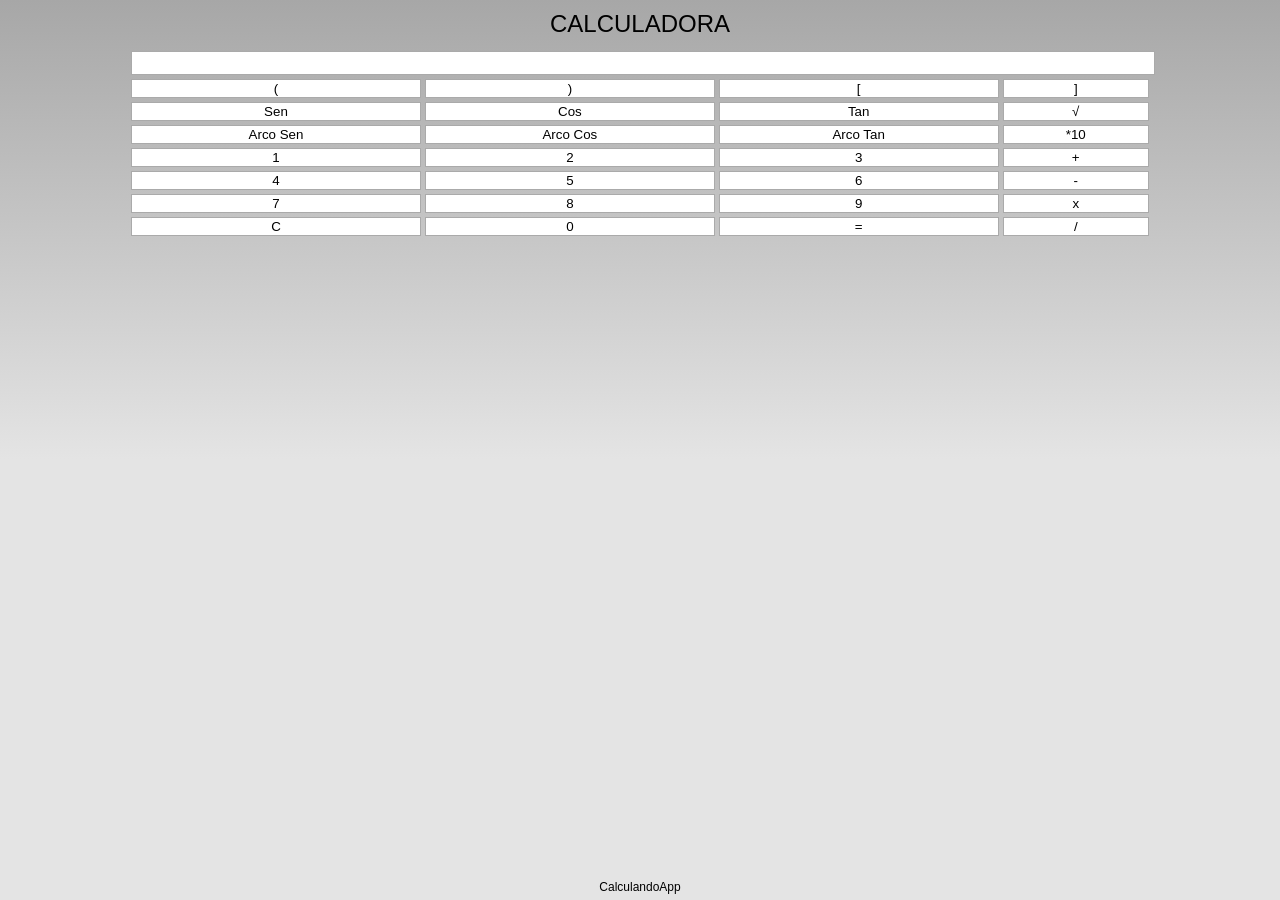
==== index.html @ 92d2edb2 "Mudança de Pasta" ====
<!DOCTYPE html>
<html lang="pt-br">
  <head>
    <meta charset="utf-8" />
    <meta name="format-detection" content="telephone=no" />
    <!-- WARNING: for iOS 7, remove the width=device-width and height=device-height attributes. See https://issues.apache.org/jira/browse/CB-4323 -->
    <meta name="viewport" content="user-scalable=no, initial-scale=1, maximum-scale=1, minimum-scale=1, width=device-width, height=device-height, target-densitydpi=device-dpi" />
    <link rel="stylesheet" type="text/css" href="css/index.css" />
    <title>CalculandoApp</title>
  </head>
  <body>
    <div id="principal">
      <h1>Calculadora</h1>
      <div id="calc">
        <form name="Calculadora">
          <table>
            <tr>
              <td colspan="4">
                <input type="text"  name="resultado" id="resultado" class="operacoes" onchange="Calculadora.resultado.value = ''">
              </td>
            </tr>
            <tr>
              <td><input type="button" class="operacoes" value="(" onClick="parD()"></td>
              <td><input type="button" class="operacoes" value=")" onClick="parE()"></td>
              <td><input type="button" class="operacoes" value="[" onClick="colD()"></td>
              <td><input type="button" class="operacoes" value="]" onClick="colE()"></td>
            </tr>
            <tr>
              <td><input type="button" class="operacoes" value="Sen" onclick="seno()"></td>
              <td><input type="button" class="operacoes" value="Cos" onclick="coss()"></td>
              <td><input type="button" class="operacoes" value="Tan" onclick="tang()"></td>
              <td><input type="button" class="operacoes" value="√" onclick="raiz()"></td>
            </tr>
            <tr>
              <td><input type="button" class="operacoes" value="Arco Sen" onclick="asen()" title="Arco Sen"></td>
              <td><input type="button" class="operacoes" value="Arco Cos" onclick="acos()" title="Arco Cos"></td>
              <td><input type="button" class="operacoes" value="Arco Tan" onclick="atan()" title="Arco Tan"></td>
              <td><input type="button" class="operacoes" value="*10" onclick="potn()"></td>
            </tr>
            <tr>
              <td><input type="button" class="operacoes" value="1" onClick="num1()"></td>
              <td><input type="button" class="operacoes" value="2" onClick="num2()"></td>
              <td><input type="button" class="operacoes" value="3" onClick="num3()"></td>
              <td><input type="button" class="operacoes" value="+" onClick="soma()"></td>
            </tr>
            <tr>
              <td><input type="button" class="operacoes" value="4" onClick="num4()"></td>
              <td><input type="button" class="operacoes" value="5" onClick="num5()"></td>
              <td><input type="button" class="operacoes" value="6" onClick="num6()"></td>
              <td><input type="button" class="operacoes" value="-" onClick="menos()"></td>
            </tr>
            <tr>
              <td><input type="button" class="operacoes" value="7" onClick="num7()"></td>
              <td><input type="button" class="operacoes" value="8" onClick="num8()"></td>
              <td><input type="button" class="operacoes" value="9" onClick="num9()"></td>
              <td><input type="button" class="operacoes" value="x" onClick="vezes()"></td>
            </tr>
            <tr>
              <td><input type="button" class="operacoes" value="C" onClick="limpa()"></td>
              <td><input type="button" class="operacoes" value="0" onClick="num0()"></td>
              <td><input type="button" class="operacoes" value="=" onClick="igual()"></td>
              <td><input type="button" class="operacoes" value="/" onClick="divid()"></td>
            </tr>
          </table>
        </form>
      </div>
    </div>
    <footer>
      <p>CalculandoApp</p>
    </footer>
    <script type="text/javascript" src="phonegap.js"></script>
    <script type="text/javascript" src="js/index.js"></script>
    <script type="text/javascript">
    app.initialize();
    </script>
  </body>
</html>
---- css/index.css ----
* {
  -webkit-tap-highlight-color: rgba(0, 0, 0, 0); /* make transparent link selection, adjust last value opacity 0 to 1.0 */
  border: none;
  margin: 0;
}
body {
  margin: 0;
  padding: 0;
  width: 100%;
  height: 100%;
  background-color: #E4E4E4;
  background-image: linear-gradient(top, #A7A7A7 0%, #E4E4E4 51%);
  background-image: -webkit-linear-gradient(top, #A7A7A7 0%, #E4E4E4 51%);
  background-image: -ms-linear-gradient(top, #A7A7A7 0%, #E4E4E4 51%);
  background-image: -webkit-gradient(
  linear, left top, left bottom, color-stop(0, #A7A7A7), color-stop(0.51, #E4E4E4)
  );
  background-attachment: fixed;
  text-transform: uppercase;
  font-size: 12px;
  font-family: 'HelveticaNeue-Light', 'HelveticaNeue', Helvetica, Arial, sans-serif;
  -webkit-touch-callout: none; /* prevent callout to copy image, etc when tap to hold */
  -webkit-text-size-adjust: none; /* prevent webkit from resizing text to fit */
  -webkit-user-select: none; /* prevent copy paste, to allow, change 'none' to 'text' */
}

/* layout (default) */
#principal {
  width: 100%;
  min-height: 350px;
  margin: 0 auto;
  text-align: center;
}
h1 {
  margin: 10px 0;
  padding: 0;
  text-align: center;
  font-weight: normal;
  font-size: 24px;
}
#resultado {
  width: 100%;
  height: 20px;
}
footer {
  position: absolute;
  bottom: 0;
  width: 100%;
  text-transform: capitalize;
  text-align: center;
  height: 20px;
}
/* Form Campos */
#calc {
  width: 80%;
  margin: 0 auto;
}
.operacoes {
          appearance: none;
     -moz-appearance: none;
  -webkit-appearance: none;
  width: 100%;
  background: #fff;
  border: 1px #aaa solid;

}
table {
  width: 100%;
}
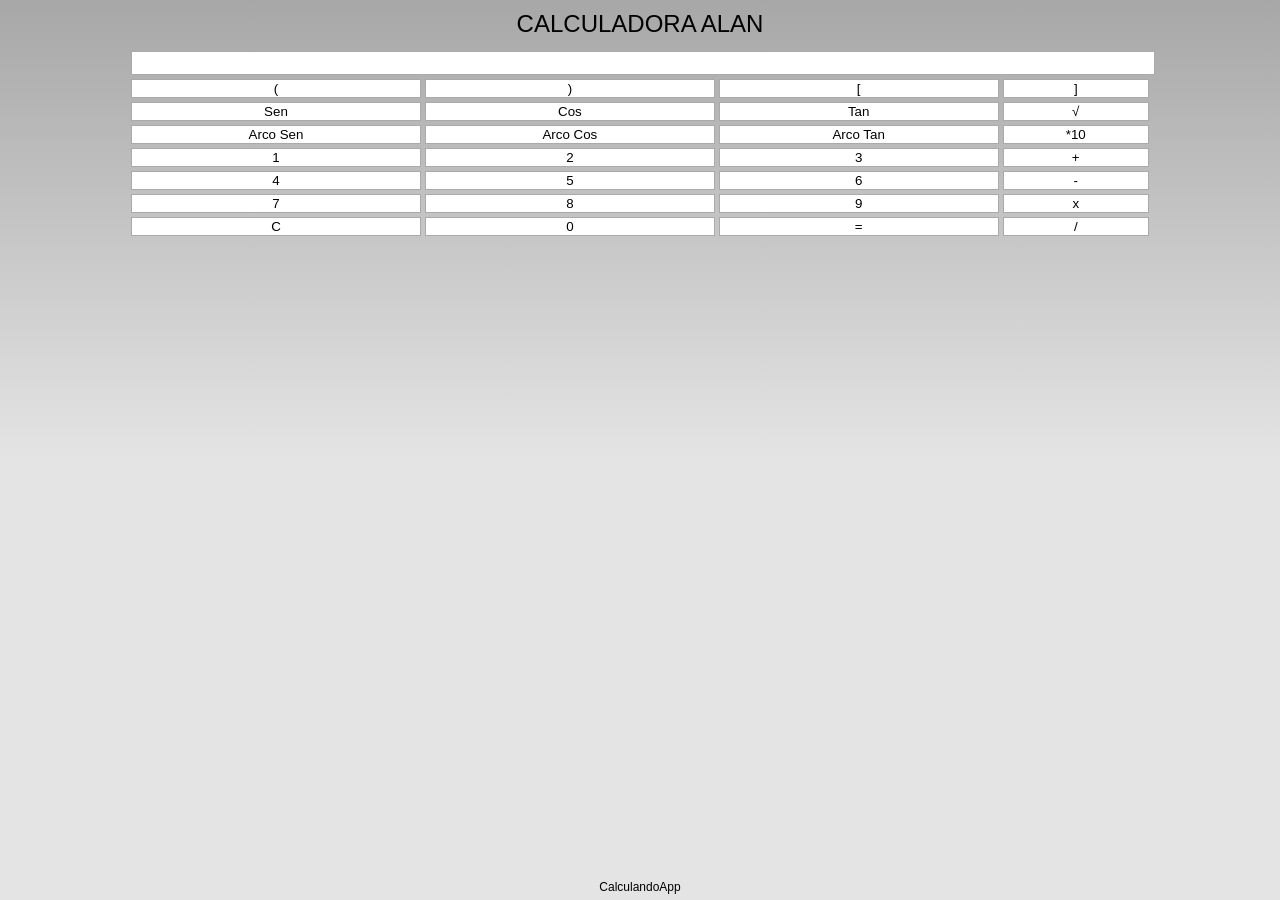
==== commit 44f76b8b: "Commit" ====
--- a/index.html
+++ b/index.html
@@ -10,7 +10,7 @@
   </head>
   <body>
     <div id="principal">
-      <h1>Calculadora</h1>
+      <h1>Calculadora Alan</h1>
       <div id="calc">
         <form name="Calculadora">
           <table>
@@ -74,4 +74,4 @@
     app.initialize();
     </script>
   </body>
-</html>+</html>
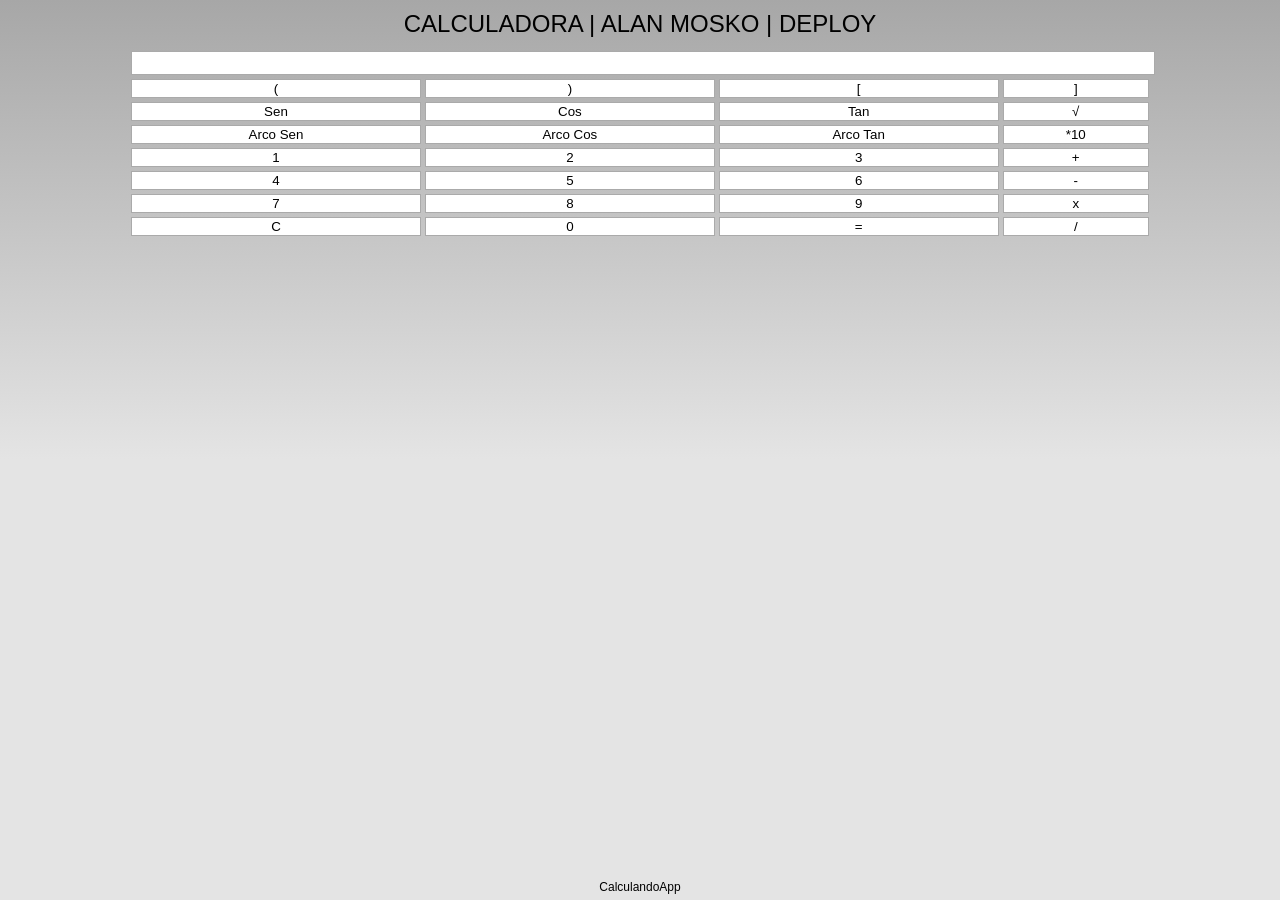
==== commit 220768a3: "Deploy" ====
--- a/index.html
+++ b/index.html
@@ -1,65 +1,121 @@
 <!DOCTYPE html>
 <html lang="pt-br">
   <head>
-    <meta charset="utf-8" />
-    <meta name="format-detection" content="telephone=no" />
+    <meta charset="utf-8"/>
+    <meta name="format-detection" content="telephone=no"/>
     <!-- WARNING: for iOS 7, remove the width=device-width and height=device-height attributes. See https://issues.apache.org/jira/browse/CB-4323 -->
-    <meta name="viewport" content="user-scalable=no, initial-scale=1, maximum-scale=1, minimum-scale=1, width=device-width, height=device-height, target-densitydpi=device-dpi" />
-    <link rel="stylesheet" type="text/css" href="css/index.css" />
+    <meta name="viewport" content="user-scalable=no, initial-scale=1, maximum-scale=1, minimum-scale=1, width=device-width, height=device-height, target-densitydpi=device-dpi"/>
+    <link rel="stylesheet" type="text/css" href="css/index.css"/>
     <title>CalculandoApp</title>
   </head>
   <body>
     <div id="principal">
-      <h1>Calculadora Alan</h1>
+      <h1>Calculadora | Alan Mosko | Deploy</h1>
       <div id="calc">
         <form name="Calculadora">
           <table>
             <tr>
               <td colspan="4">
-                <input type="text"  name="resultado" id="resultado" class="operacoes" onchange="Calculadora.resultado.value = ''">
+                <input type="text"  name="resultado" id="resultado" class="operacoes" onchange="Calculadora.resultado.value = ''"/>
               </td>
             </tr>
             <tr>
-              <td><input type="button" class="operacoes" value="(" onClick="parD()"></td>
-              <td><input type="button" class="operacoes" value=")" onClick="parE()"></td>
-              <td><input type="button" class="operacoes" value="[" onClick="colD()"></td>
-              <td><input type="button" class="operacoes" value="]" onClick="colE()"></td>
+              <td>
+                <input type="button" class="operacoes" value="(" onClick="parD()"/>
+              </td>
+              <td>
+                <input type="button" class="operacoes" value=")" onClick="parE()"/>
+              </td>
+              <td>
+                <input type="button" class="operacoes" value="[" onClick="colD()"/>
+              </td>
+              <td>
+                <input type="button" class="operacoes" value="]" onClick="colE()"/>
+              </td>
             </tr>
             <tr>
-              <td><input type="button" class="operacoes" value="Sen" onclick="seno()"></td>
-              <td><input type="button" class="operacoes" value="Cos" onclick="coss()"></td>
-              <td><input type="button" class="operacoes" value="Tan" onclick="tang()"></td>
-              <td><input type="button" class="operacoes" value="√" onclick="raiz()"></td>
+              <td>
+                <input type="button" class="operacoes" value="Sen" onclick="seno()"/>
+              </td>
+              <td>
+                <input type="button" class="operacoes" value="Cos" onclick="coss()"/>
+              </td>
+              <td>
+                <input type="button" class="operacoes" value="Tan" onclick="tang()"/>
+              </td>
+              <td>
+                <input type="button" class="operacoes" value="√" onclick="raiz()"/>
+              </td>
             </tr>
             <tr>
-              <td><input type="button" class="operacoes" value="Arco Sen" onclick="asen()" title="Arco Sen"></td>
-              <td><input type="button" class="operacoes" value="Arco Cos" onclick="acos()" title="Arco Cos"></td>
-              <td><input type="button" class="operacoes" value="Arco Tan" onclick="atan()" title="Arco Tan"></td>
-              <td><input type="button" class="operacoes" value="*10" onclick="potn()"></td>
+              <td>
+                <input type="button" class="operacoes" value="Arco Sen" onclick="asen()" title="Arco Sen"/>
+              </td>
+              <td>
+                <input type="button" class="operacoes" value="Arco Cos" onclick="acos()" title="Arco Cos"/>
+              </td>
+              <td>
+                <input type="button" class="operacoes" value="Arco Tan" onclick="atan()" title="Arco Tan"/>
+              </td>
+              <td>
+                <input type="button" class="operacoes" value="*10" onclick="potn()"/>
+              </td>
             </tr>
             <tr>
-              <td><input type="button" class="operacoes" value="1" onClick="num1()"></td>
-              <td><input type="button" class="operacoes" value="2" onClick="num2()"></td>
-              <td><input type="button" class="operacoes" value="3" onClick="num3()"></td>
-              <td><input type="button" class="operacoes" value="+" onClick="soma()"></td>
+              <td>
+                <input type="button" class="operacoes" value="1" onClick="num1()"/>
+              </td>
+              <td>
+                <input type="button" class="operacoes" value="2" onClick="num2()"/>
+              </td>
+              <td>
+                <input type="button" class="operacoes" value="3" onClick="num3()"/>
+              </td>
+              <td>
+                <input type="button" class="operacoes" value="+" onClick="soma()"/>
+              </td>
             </tr>
             <tr>
-              <td><input type="button" class="operacoes" value="4" onClick="num4()"></td>
-              <td><input type="button" class="operacoes" value="5" onClick="num5()"></td>
-              <td><input type="button" class="operacoes" value="6" onClick="num6()"></td>
-              <td><input type="button" class="operacoes" value="-" onClick="menos()"></td>
+              <td>
+                <input type="button" class="operacoes" value="4" onClick="num4()"/>
+              </td>
+              <td>
+                <input type="button" class="operacoes" value="5" onClick="num5()"/>
+              </td>
+              <td>
+                <input type="button" class="operacoes" value="6" onClick="num6()"/>
+              </td>
+              <td>
+                <input type="button" class="operacoes" value="-" onClick="menos()"/>
+              </td>
             </tr>
             <tr>
-              <td><input type="button" class="operacoes" value="7" onClick="num7()"></td>
-              <td><input type="button" class="operacoes" value="8" onClick="num8()"></td>
-              <td><input type="button" class="operacoes" value="9" onClick="num9()"></td>
-              <td><input type="button" class="operacoes" value="x" onClick="vezes()"></td>
+              <td>
+                <input type="button" class="operacoes" value="7" onClick="num7()"/>
+              </td>
+              <td>
+                <input type="button" class="operacoes" value="8" onClick="num8()"/>
+              </td>
+              <td>
+                <input type="button" class="operacoes" value="9" onClick="num9()"/>
+              </td>
+              <td>
+                <input type="button" class="operacoes" value="x" onClick="vezes()"/>
+              </td>
             </tr>
             <tr>
-              <td><input type="button" class="operacoes" value="C" onClick="limpa()"></td>
-              <td><input type="button" class="operacoes" value="0" onClick="num0()"></td>
-              <td><input type="button" class="operacoes" value="=" onClick="igual()"></td>
-              <td><input type="button" class="operacoes" value="/" onClick="divid()"></td>
+              <td>
+                <input type="button" class="operacoes" value="C" onClick="limpa()"/>
+              </td>
+              <td>
+                <input type="button" class="operacoes" value="0" onClick="num0()"/>
+              </td>
+              <td>
+                <input type="button" class="operacoes" value="=" onClick="igual()"/>
+              </td>
+              <td>
+                <input type="button" class="operacoes" value="/" onClick="divid()"/>
+              </td>
             </tr>
           </table>
         </form>
@@ -71,7 +127,7 @@
     <script type="text/javascript" src="phonegap.js"></script>
     <script type="text/javascript" src="js/index.js"></script>
     <script type="text/javascript">
-    app.initialize();
-    </script>
+        app.initialize();
+        </script>
   </body>
 </html>
